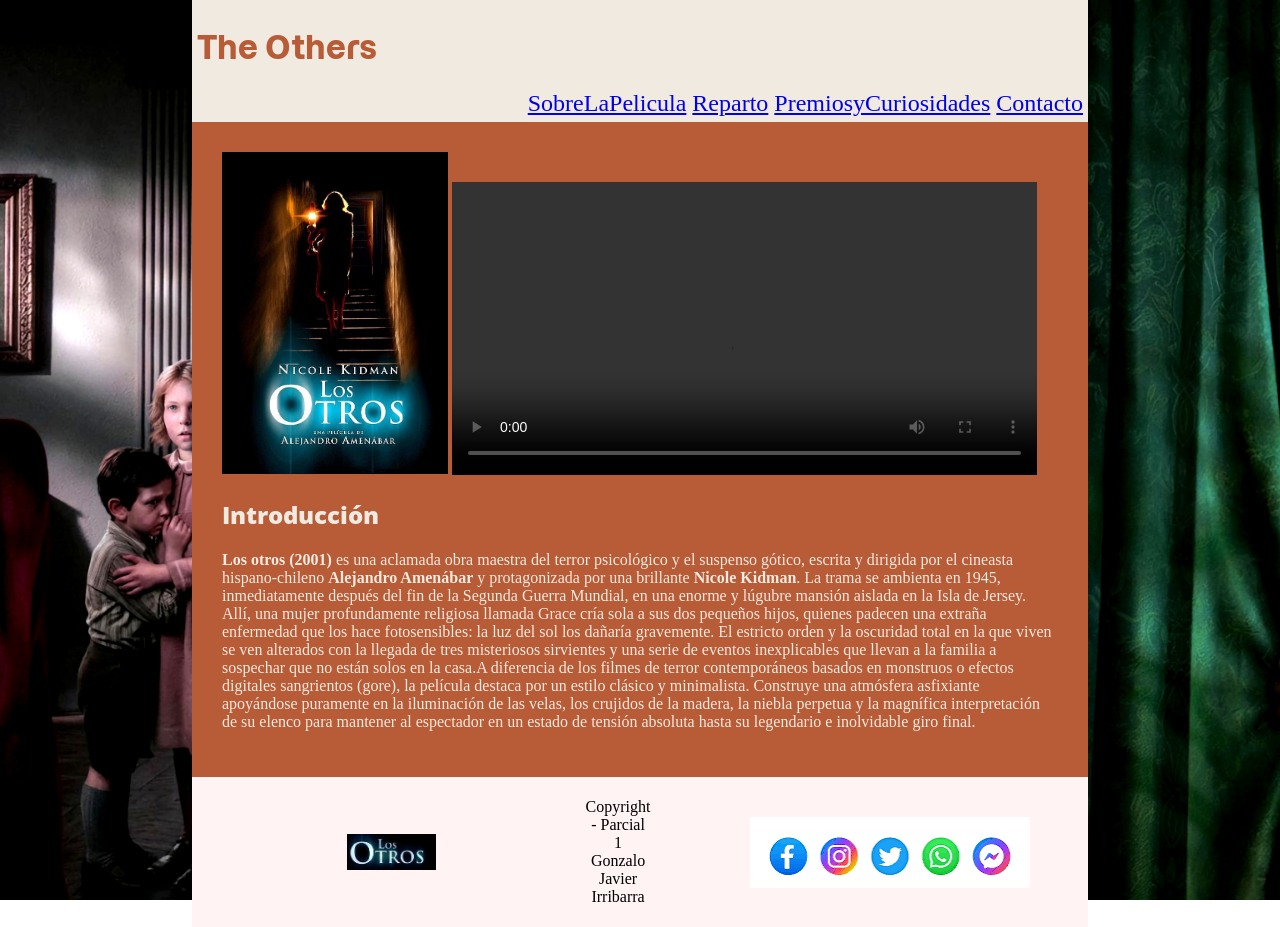
==== index.html @ 2981a086 "Carga del Primer Parcial" ====
<!DOCTYPE html>
<html lang="es">

<head>
    <meta charset="UTF-8">
    <meta name="viewport" content="width=device-width, initial-scale=1.0">
    <title>The Others</title>
    <link rel="preconnect" href="https://fonts.googleapis.com">
    <link rel="preconnect" href="https://fonts.gstatic.com" crossorigin>
    <link rel="preconnect" href="https://fonts.googleapis.com">
    <link rel="preconnect" href="https://fonts.gstatic.com" crossorigin>
    <link
        href="https://fonts.googleapis.com/css2?family=Momo+Trust+Display&family=Open+Sans:ital,wght@0,300..800;1,300..800&display=swap"
        rel="stylesheet">
    <link rel="stylesheet" href="./css/global.css">
</head>

<body id="Fondo">
    <header>
        <h1>The Others</h1>

        <nav>
            <a href="./paginas/sobrelapelicula.html">SobreLaPelicula</a>
            <a href="./paginas/reparto.html">Reparto</a>
            <a href="./paginas/premios.html">PremiosyCuriosidades</a>
            <a href="./paginas/contacto.html">Contacto</a>

        </nav>
    </header>

    <main>
        <img src="./imagenes/portada.jpg" width="27%" alt="portada">
        <video width="70%" controls src="./videos/LOS OTROS (Trailer español).mp4">Trailer</video>

        <section id="negro">
            <h2>Introducción</h2>
            <p> <strong>Los otros (2001) </strong>es una aclamada obra maestra del terror psicológico y el suspenso
                gótico, escrita y dirigida
                por el cineasta hispano-chileno <strong>Alejandro Amenábar</strong> y protagonizada por una brillante
                <strong>Nicole Kidman</strong>.
                La trama se ambienta en 1945, inmediatamente después del fin de la Segunda Guerra Mundial, en una enorme
                y lúgubre mansión aislada en la
                Isla de Jersey. Allí, una mujer profundamente religiosa llamada Grace cría sola a sus dos pequeños
                hijos,
                quienes padecen una extraña enfermedad que los hace fotosensibles: la luz del sol los dañaría
                gravemente. El
                estricto orden y la oscuridad total en la que viven se ven alterados con la llegada de tres misteriosos
                sirvientes y una serie de eventos inexplicables que llevan a la familia a sospechar que no están solos
                en la
                casa.A diferencia de los filmes de terror contemporáneos basados en monstruos o efectos digitales
                sangrientos (gore), la película destaca por un estilo clásico y minimalista. Construye una atmósfera
                asfixiante apoyándose puramente en la iluminación de las velas, los crujidos de la madera, la niebla
                perpetua y la magnífica interpretación de su elenco para mantener al espectador en un estado de tensión
                absoluta hasta su legendario e inolvidable giro final.
            </p>
        </section>
    </main>
    <footer>
        <img id="logo" src="./imagenes/Footer.jpg" width="10%" alt="footer">
        <p id="Nombre">Copyright - Parcial 1 Gonzalo Javier Irribarra</p>
        <img id="Redes" src="./imagenes/Redes.png" alt="Redes">
    </footer>



</body>

</html>
---- css/global.css ----
body{
    width: 70%;
    max-width: 1100px;
    margin: 0 auto;
    }

#Fondo{
background-image: url(../imagenes/Fondo.jpg);
    background-attachment: fixed;
    background-position: 56%;
    background-size: contain;
}

nav{
    font-size: x-large;
    text-align:right;
    color: black;
}

header{
    background-color: #F0EAE0;
    padding: 5px;
    color: #B85C38;
}

main{
    background-color: #B85C38;
    padding: 30px;
    color: #F0EAE0;
}

h1{
    font-family: "Momo Trust Display", sans-serif;
  font-weight: 400;
  font-style: normal;
}

h2{
    font-family: "Open Sans", sans-serif;
  font-optical-sizing: auto;
  font-weight: 800;
  font-style: normal;
  font-variation-settings:"width" 800;
}

h3{
    font-family: "Momo Trust Display", sans-serif;
  font-weight: 200;
  font-style: normal;
}
footer{
      background-color: oklab(97.352% 0.01235 0.00375);
    padding: 5px;
    color: #B85C38;
    display: flex;
    align-items: center;
}

#logo{
    padding-inline: 150px;
}

#Nombre{
    text-align: center;
    color: black;
}

#Redes{
    padding-inline: 100px;
}

.grande{
    font-family: "Momo Trust Display", sans-serif;
  font-weight: 400;
  font-style: italic;
}

#ajuste2{
margin: 0px 0px 0px 0px;
color: black;
}

.Formulario{
  background: #000000;
  margin: 100px 100px 100px 250px;
  padding: 20px;
  border-radius: 8px black;
  color: rgb(241, 241, 241);
  }

  
.Formulario2{
  background: #000000;
  margin: 100px 100px 100px 200px;
  padding: 20px;
  border-radius: 8px black;
  color: rgb(241, 241, 241);
  }

  #Formulario3{
    display: flex;
    align-items: center;
  }

  #logo1{
    padding-inline: 250px;
}

#Nombre2{
    text-align: center;
    color: black;
}

#Redes3{
    padding-inline: 210px;
}
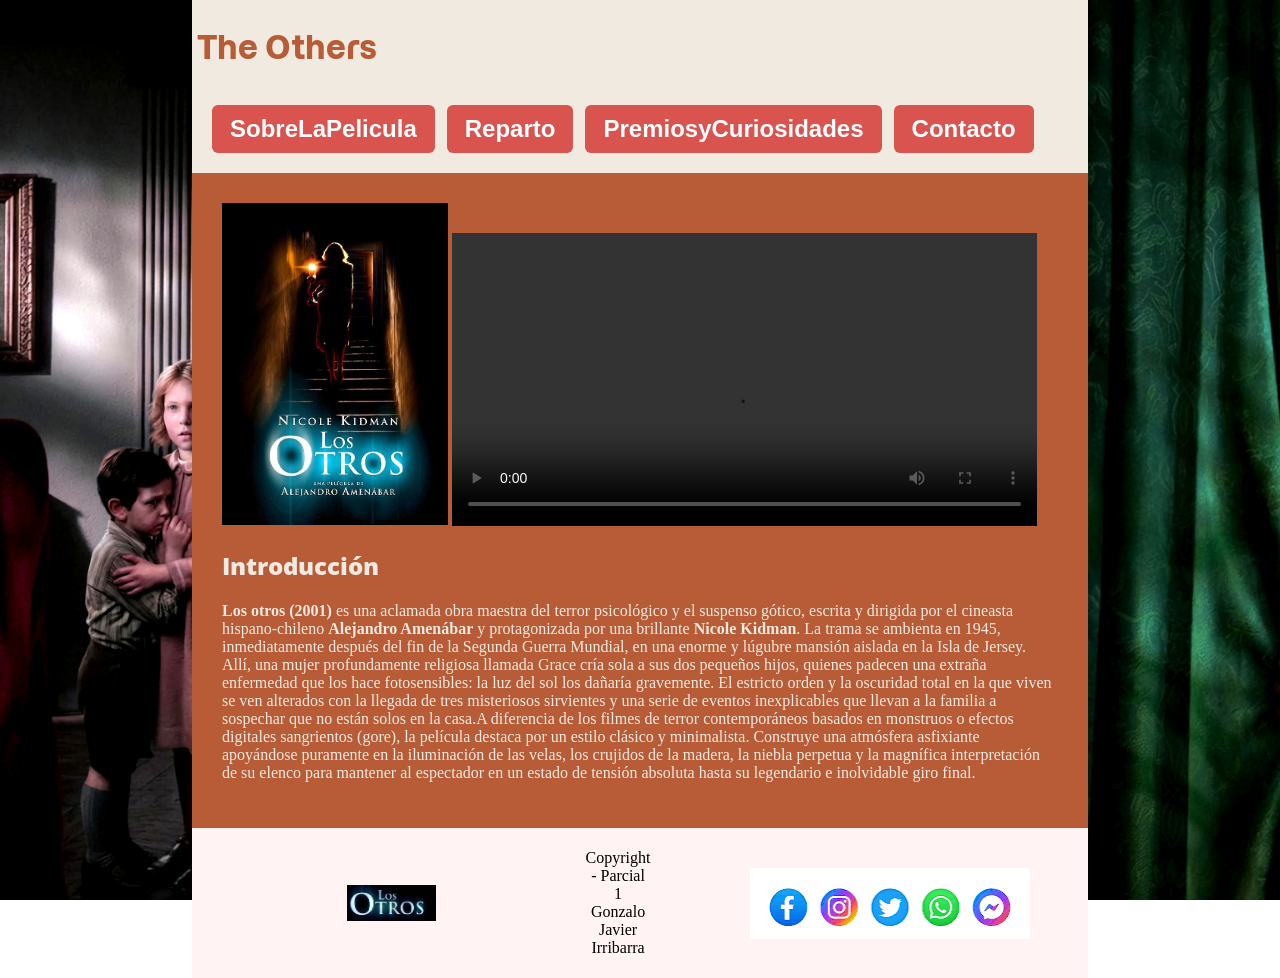
==== commit ccc108dc: "Actualizacion" ====
--- a/index.html
+++ b/index.html
@@ -19,7 +19,7 @@
     <header>
         <h1>The Others</h1>
 
-        <nav>
+        <nav class="menu-botones">
             <a href="./paginas/sobrelapelicula.html">SobreLaPelicula</a>
             <a href="./paginas/reparto.html">Reparto</a>
             <a href="./paginas/premios.html">PremiosyCuriosidades</a>
--- a/css/global.css
+++ b/css/global.css
@@ -1,118 +1,113 @@
-body{
+body {
     width: 70%;
     max-width: 1100px;
     margin: 0 auto;
-    }
+}
 
-#Fondo{
-background-image: url(../imagenes/Fondo.jpg);
+#Fondo {
+    background-image: url(../imagenes/Fondo.jpg);
     background-attachment: fixed;
     background-position: 56%;
     background-size: contain;
 }
 
-nav{
+nav {
     font-size: x-large;
-    text-align:right;
+    text-align: right;
     color: black;
 }
 
-header{
+header {
     background-color: #F0EAE0;
     padding: 5px;
     color: #B85C38;
 }
 
-main{
+main {
     background-color: #B85C38;
     padding: 30px;
     color: #F0EAE0;
 }
 
-h1{
+h1 {
     font-family: "Momo Trust Display", sans-serif;
-  font-weight: 400;
-  font-style: normal;
+    font-weight: 400;
+    font-style: normal;
 }
 
-h2{
+h2 {
     font-family: "Open Sans", sans-serif;
-  font-optical-sizing: auto;
-  font-weight: 800;
-  font-style: normal;
-  font-variation-settings:"width" 800;
+    font-optical-sizing: auto;
+    font-weight: 800;
+    font-style: normal;
+    font-variation-settings: "width" 800;
 }
 
-h3{
+h3 {
     font-family: "Momo Trust Display", sans-serif;
-  font-weight: 200;
-  font-style: normal;
+    font-weight: 200;
+    font-style: normal;
 }
-footer{
-      background-color: oklab(97.352% 0.01235 0.00375);
+
+footer {
+    background-color: oklab(97.352% 0.01235 0.00375);
     padding: 5px;
     color: #B85C38;
     display: flex;
     align-items: center;
 }
 
-#logo{
+#logo {
     padding-inline: 150px;
 }
 
-#Nombre{
+#Nombre {
     text-align: center;
     color: black;
 }
 
-#Redes{
+#Redes {
     padding-inline: 100px;
 }
 
-.grande{
+.grande {
     font-family: "Momo Trust Display", sans-serif;
-  font-weight: 400;
-  font-style: italic;
+    font-weight: 400;
+    font-style: italic;
 }
 
-#ajuste2{
-margin: 0px 0px 0px 0px;
-color: black;
-}
-
-.Formulario{
-  background: #000000;
-  margin: 100px 100px 100px 250px;
-  padding: 20px;
-  border-radius: 8px black;
-  color: rgb(241, 241, 241);
-  }
-
-  
-.Formulario2{
-  background: #000000;
-  margin: 100px 100px 100px 200px;
-  padding: 20px;
-  border-radius: 8px black;
-  color: rgb(241, 241, 241);
-  }
-
-  #Formulario3{
-    display: flex;
-    align-items: center;
-  }
-
-  #logo1{
+#logo1 {
     padding-inline: 250px;
 }
 
-#Nombre2{
+#Nombre2 {
     text-align: center;
     color: black;
 }
 
-#Redes3{
+#Redes3 {
     padding-inline: 210px;
 }
 
+.menu-botones {
+  display: flex;
+  gap: 12px;
+  padding: 15px;
+  font-family: Arial, sans-serif;
+}
 
+
+.menu-botones a {
+  text-decoration: none;      
+  background-color: #d9534f;  
+  color: white;              
+  padding: 10px 18px;         
+  border-radius: 6px;        
+  font-weight: bold;         
+  display: inline-block;    
+  transition: background-color 0.3s ease; 
+}
+
+.menu-botones a:hover {
+  background-color: #b52b27; 
+}
